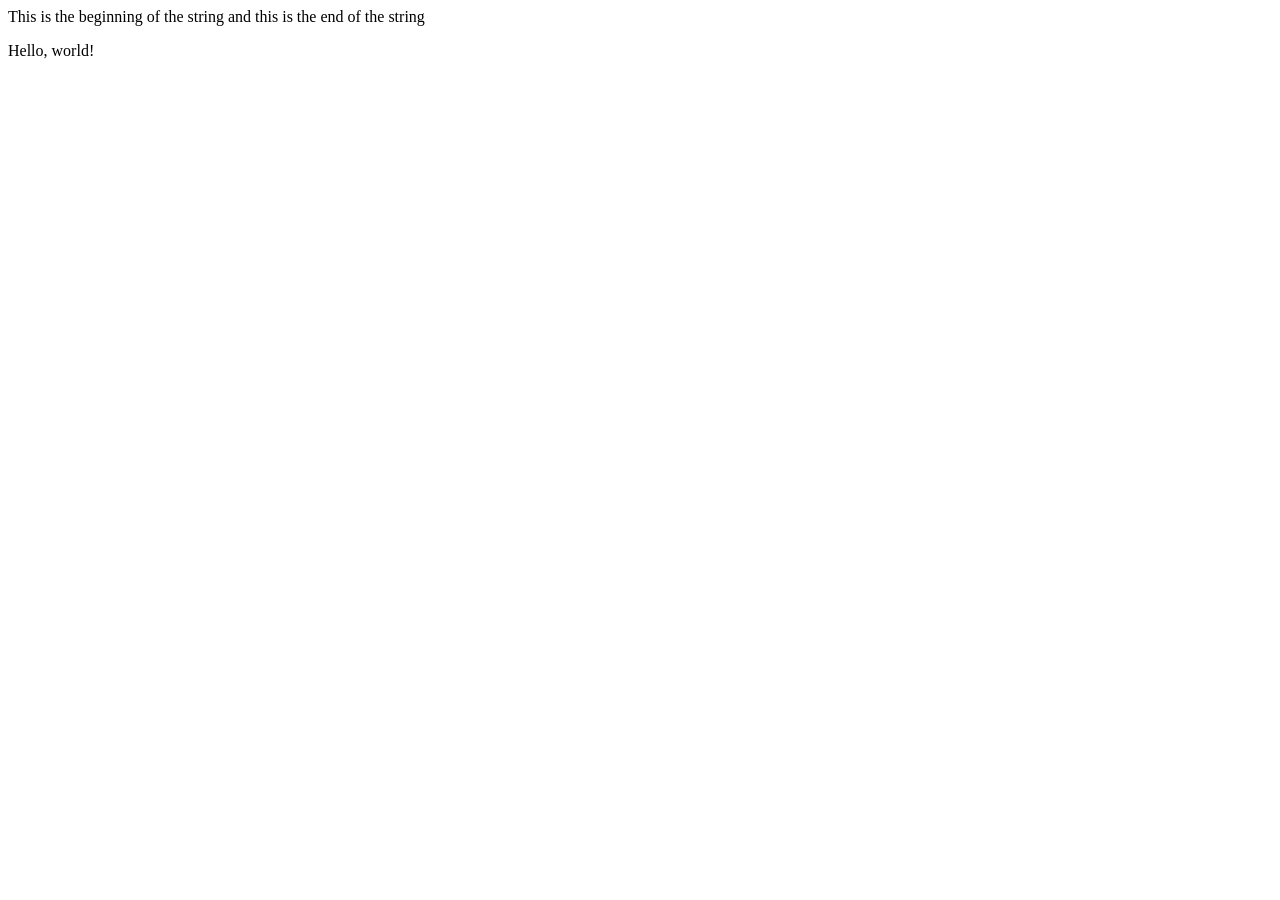
==== Project1_expressions_alert/index.html @ 1d861bcf "Project 1" ====
<!DOCTYPE html>
<html lang="en">
<head>
    <meta charset="UTF-8">
    <meta name="viewport" content="width=device-width, initial-scale=1.0">
    <title>Document</title>
    <script src="JS/main.js"></script>
</head>
<body>
    <p>Hello, world!</p>

</body>
</html>
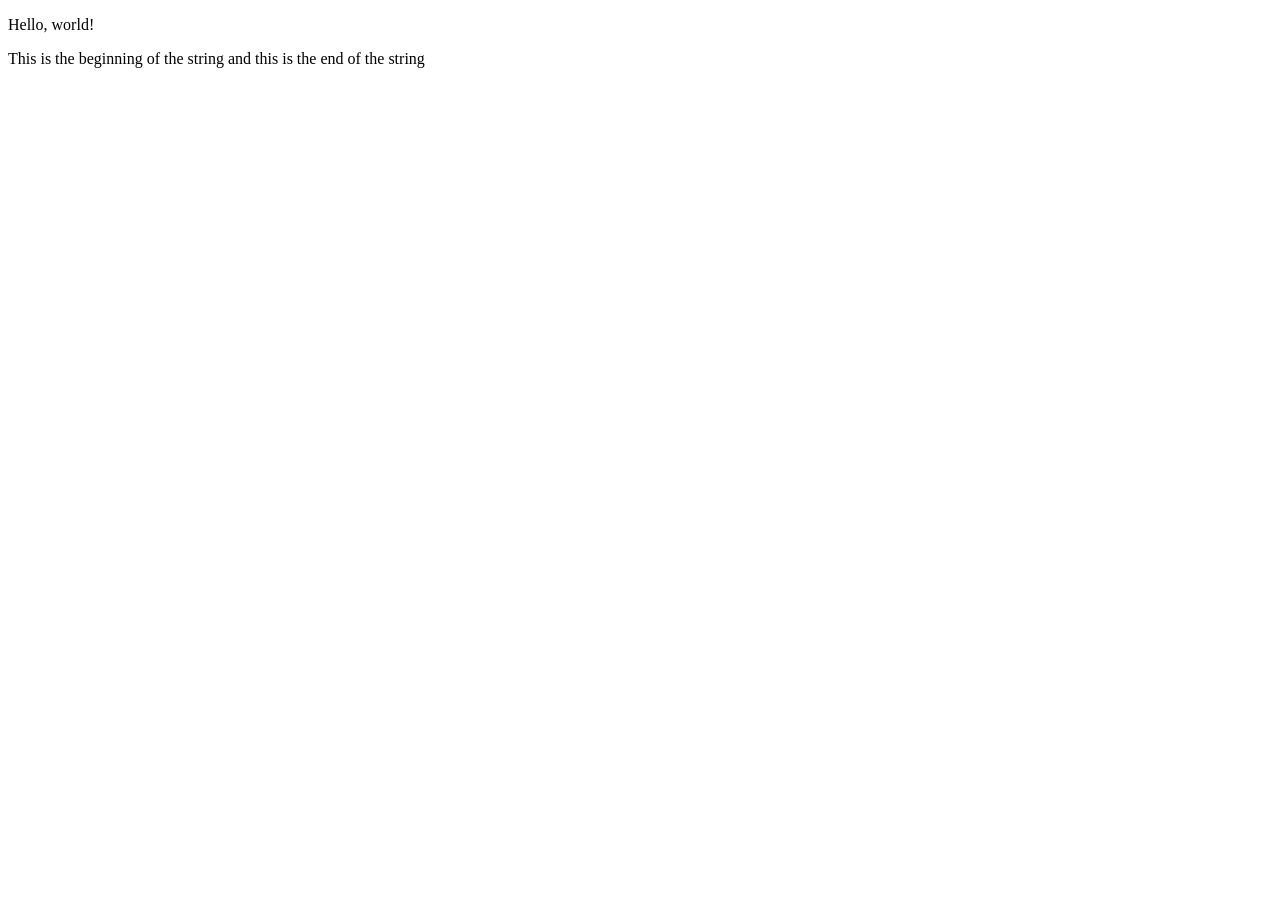
==== commit 409172b1: "Update index.html" ====
--- a/Project1_expressions_alert/index.html
+++ b/Project1_expressions_alert/index.html
@@ -3,11 +3,12 @@
 <head>
     <meta charset="UTF-8">
     <meta name="viewport" content="width=device-width, initial-scale=1.0">
-    <title>Document</title>
-    <script src="JS/main.js"></script>
+    <title>Alert Project</title>
+    
 </head>
 <body>
     <p>Hello, world!</p>
-
+    
+<script src="JS/main.js"></script>
 </body>
-</html>+</html>
